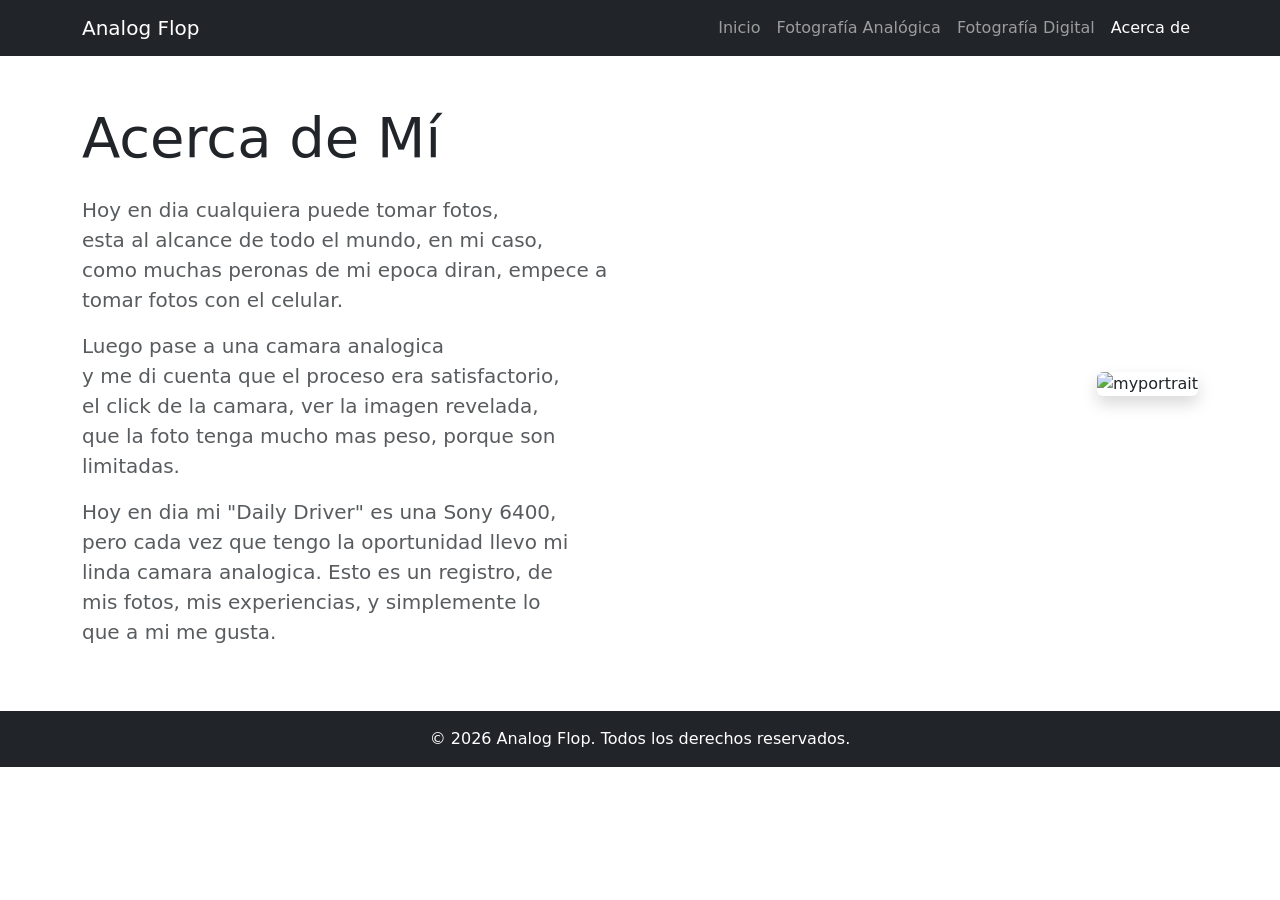
==== pages/acerca-de.html @ cbc36316 "pagina actualizada para que sea mas presentable para la entrega, sin lorem" ====
<!DOCTYPE html>
<html lang="es">

<head>
    <meta charset="UTF-8">
    <meta name="viewport" content="width=device-width, initial-scale=1.0">
    <link href="https://cdn.jsdelivr.net/npm/bootstrap@5.3.3/dist/css/bootstrap.min.css" rel="stylesheet">
    <title>Analog Flop - Acerca de</title>
</head>
<!-- La pagina entera con Bootstrap -->

<body>
    <nav class="navbar navbar-expand-lg navbar-dark bg-dark">
        <div class="container">
            <a class="navbar-brand" href="../index.html">Analog Flop</a>
            <button class="navbar-toggler" type="button" data-bs-toggle="collapse" data-bs-target="#navbarNav"
                aria-controls="navbarNav" aria-expanded="false" aria-label="Toggle navigation">
                <span class="navbar-toggler-icon"></span>
            </button>
            <div class="collapse navbar-collapse" id="navbarNav">
                <ul class="navbar-nav ms-auto">
                    <li class="nav-item">
                        <a class="nav-link" href="../index.html">Inicio</a>
                    </li>
                    <li class="nav-item">
                        <a class="nav-link" href="fotografia-analogica.html">Fotografía Analógica</a>
                    </li>
                    <li class="nav-item">
                        <a class="nav-link" href="fotografia-digital.html">Fotografía Digital</a>
                    </li>
                    <li class="nav-item">
                        <a class="nav-link active" aria-current="page" href="acerca-de.html">Acerca de</a>
                    </li>
                </ul>
            </div>
        </div>
    </nav>

    <main class="container py-5">
        <div class="row align-items-center">
            <div class="col-12 col-md-6">
                <h1 class="display-4 mb-4">Acerca de Mí</h1>
                <p class="lead text-muted">
                    Hoy en dia cualquiera puede tomar fotos, <br>
                    esta al alcance de todo el mundo, en mi caso, <br>
                    como muchas peronas de mi epoca diran,
                    empece a tomar fotos con el celular. <br>
                </p>
                <p class="lead text-muted">
                    Luego pase a una camara analogica <br>
                    y me di cuenta que el proceso era satisfactorio, <br>
                    el click de la camara, ver la imagen revelada, <br>
                    que la foto tenga mucho mas peso, porque son <br>
                    limitadas. <br>
                </p>
                <p class="lead text-muted">
                    Hoy en dia mi "Daily Driver" es una Sony 6400, <br>
                    pero cada vez que tengo la oportunidad llevo mi <br>
                    linda camara analogica. Esto es un registro, de <br>
                    mis fotos, mis experiencias, y simplemente lo <br>
                    que a mi me gusta. <br>
                </p>
            </div>
            <div class="col-12 col-md-6 text-center text-md-end mt-4 mt-md-0">
                <img src="../img/dp/DSC00017.JPG" alt="myportrait" class="img-fluid rounded shadow">
            </div>
        </div>
    </main>

    <footer class="bg-dark text-white text-center py-3">
        <div class="container">
            <p class="mb-0">&copy; 2026 Analog Flop. Todos los derechos reservados.</p>
        </div>
    </footer>

    <script src="https://cdn.jsdelivr.net/npm/bootstrap@5.3.3/dist/js/bootstrap.bundle.min.js"></script>
</body>

</html>
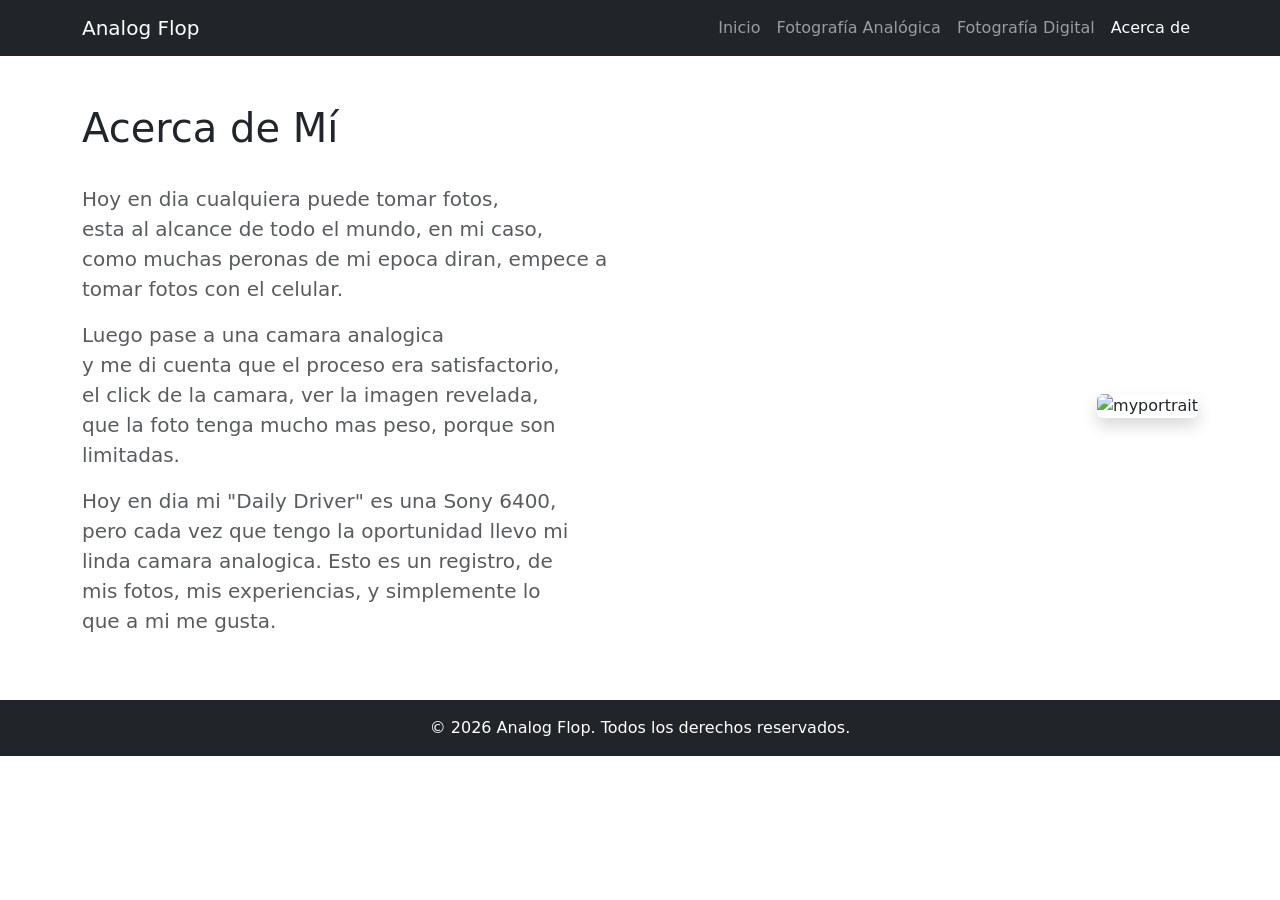
==== commit 161664a2: "updated pictures so they are not as heavy, fixed some SEO items like headers, icon, and so on." ====
--- a/pages/acerca-de.html
+++ b/pages/acerca-de.html
@@ -4,6 +4,11 @@
 <head>
     <meta charset="UTF-8">
     <meta name="viewport" content="width=device-width, initial-scale=1.0">
+    <meta name="description"
+        content="Conoce la historia detrás de Analog Flop. Fotógrafo que combina lo analógico y digital.">
+    <link rel="icon" href="../img/icon/camera.png" type="image/png">
+    <link rel="canonical" href="https://analogflop.com/pages/acerca-de.html">
+    <!-- Placeholder, la pagina claramente aun no existe -->
     <link href="https://cdn.jsdelivr.net/npm/bootstrap@5.3.3/dist/css/bootstrap.min.css" rel="stylesheet">
     <title>Analog Flop - Acerca de</title>
 </head>
@@ -37,9 +42,10 @@
     </nav>
 
     <main class="container py-5">
+        <h1>Acerca de Mí</h1>
         <div class="row align-items-center">
             <div class="col-12 col-md-6">
-                <h1 class="display-4 mb-4">Acerca de Mí</h1>
+                <p class="display-4 mb-4">
                 <p class="lead text-muted">
                     Hoy en dia cualquiera puede tomar fotos, <br>
                     esta al alcance de todo el mundo, en mi caso, <br>
